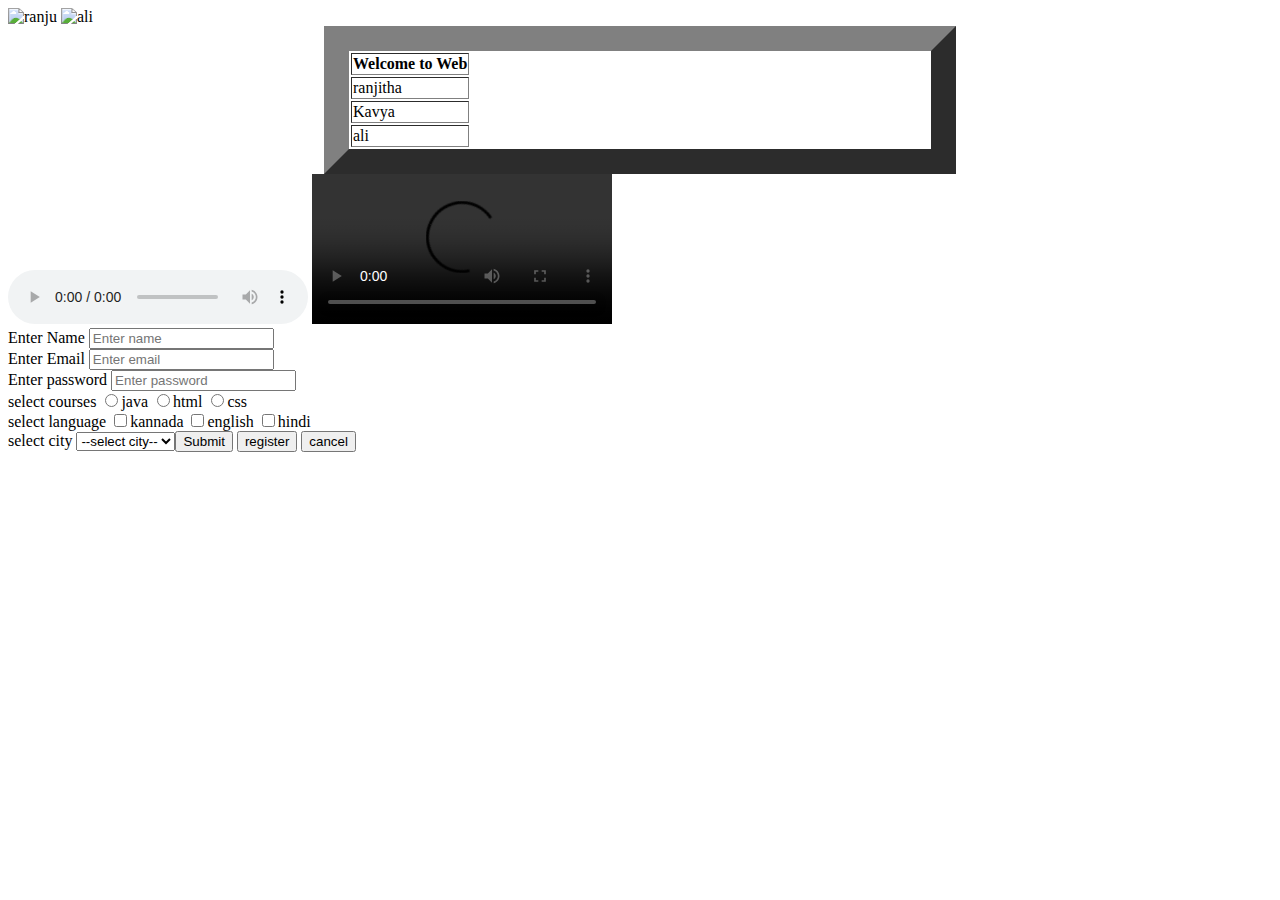
==== index.html @ 42aa0e9f "Added index .html page" ====
<!DOCTYPE html>
<html>
    <head>
        <title>

        </title>
        <style>
       img1,table {
           padding: 4;
  display: block;
  margin-left: auto;
  margin-right: auto;
  width: 50%;
}
        </style>
    </head>
    <body text-align:"center">
        <img src="../image/ranji.jpg" alt="ranju" >
        <img src="../image/ruchi.jpg" width="200" hieght="3" alt="ali">
<table border="25px">
    <th><!---Table header-->
        Welcome to Web
    </th>
    <tr><!--table row-->
        <td><!--table data-->ranjitha</td>
        </tr>
    <tr>
        <td>
            Kavya
        </td>
        
    </tr>
    <tr>
        <td>
            ali
        </td>
    </tr>
    </table>
<audio  controls>
    <source src="audio/Kutti Song.mp3" type="audio/mpeg">
</audio>
<video controls>
    <source src="video/w3.mp4" type="video/mp4">
    </video>
<form>
    <div>
   <label> Enter Name</label>
    <input type="text" placeholder="Enter name"  name="username" id=78>
    </div>

    <div> 
    <label>Enter Email</label>
    <input type="email" placeholder="Enter email" name="email">
    </div>

    <div>
    <label> Enter password</label>
    <input type="password" placeholder="Enter password"name="password" >
    </div>

    <div>
    <label>select courses</label>
    <input type="radio" name="courses">java
     <input type="radio" name="courses">html
     <input type="radio" name="courses">css
     </div>

     <div>
         <label>select language </label>
         <input type="checkbox">kannada
         <input type="checkbox">english
         <input type="checkbox">hindi
         </div>

            <div>
           <label>select city</label>
           <select>
           <option> --select city--</option>
           <option>bangalore</option>
           <option>mysore</option>
           <option>hubli</option> 
           </div>
           
     <!--address-->
     <div>
         <label> Enter Address</label>
         <textarea rows="2" cols="10"></textarea>
         </div>

         <input type="submit">
         <button type="submit">register</button>
         <button type="reset">cancel</button>
         <!--dob-->

    </form>
    <!--css cascading stylesheet--
    style to page,graphices
  front size
  color ,spacing,alignment

  selector{
      property:value;
  }
  selector-tag,id ,class,
  property-color
  value-red-->
  
    </body>
</html>
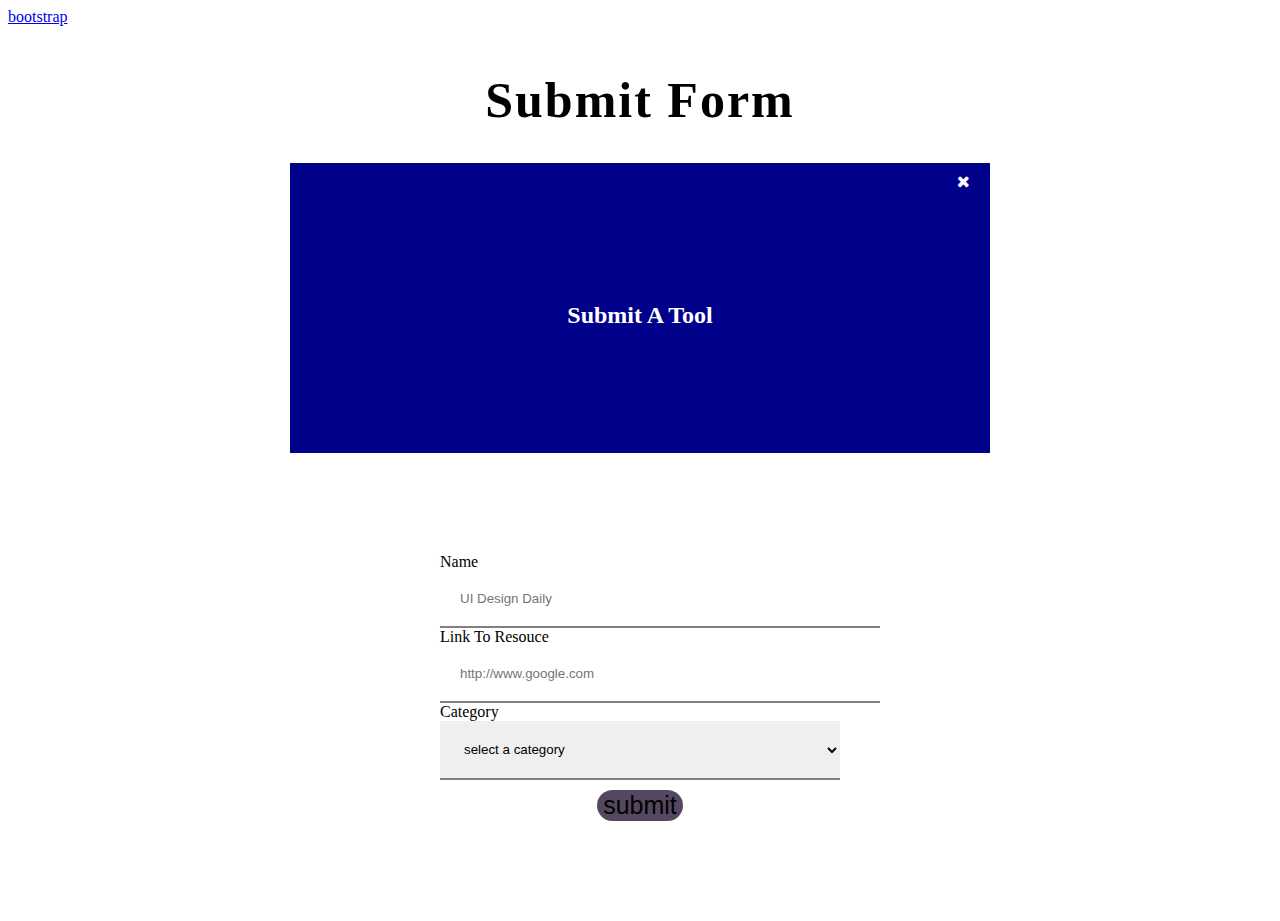
==== commit 454b67e6: "link uploaded" ====
--- a/index.html
+++ b/index.html
@@ -1,109 +1,50 @@
 <!DOCTYPE html>
-<html>
-    <head>
-        <title>
+<html lang="en">
+<head>
+    <meta charset="UTF-8">
+    <meta http-equiv="X-UA-Compatible" content="IE=edge">
+    <meta name="viewport" content="width=device-width, initial-scale=1.0">
+    <title>document</title>
+    <link rel="stylesheet" href="formStyle.css">
+    <link rel="stylesheet" href="http://cdnjs.cloudflare.com/ajax/libs/font-awesome/4.4.0/css/font-awesome.min.css">
 
-        </title>
-        <style>
-       img1,table {
-           padding: 4;
-  display: block;
-  margin-left: auto;
-  margin-right: auto;
-  width: 50%;
-}
-        </style>
-    </head>
-    <body text-align:"center">
-        <img src="../image/ranji.jpg" alt="ranju" >
-        <img src="../image/ruchi.jpg" width="200" hieght="3" alt="ali">
-<table border="25px">
-    <th><!---Table header-->
-        Welcome to Web
-    </th>
-    <tr><!--table row-->
-        <td><!--table data-->ranjitha</td>
-        </tr>
-    <tr>
-        <td>
-            Kavya
-        </td>
-        
-    </tr>
-    <tr>
-        <td>
-            ali
-        </td>
-    </tr>
-    </table>
-<audio  controls>
-    <source src="audio/Kutti Song.mp3" type="audio/mpeg">
-</audio>
-<video controls>
-    <source src="video/w3.mp4" type="video/mp4">
-    </video>
-<form>
-    <div>
-   <label> Enter Name</label>
-    <input type="text" placeholder="Enter name"  name="username" id=78>
-    </div>
-
-    <div> 
-    <label>Enter Email</label>
-    <input type="email" placeholder="Enter email" name="email">
-    </div>
-
-    <div>
-    <label> Enter password</label>
-    <input type="password" placeholder="Enter password"name="password" >
-    </div>
-
-    <div>
-    <label>select courses</label>
-    <input type="radio" name="courses">java
-     <input type="radio" name="courses">html
-     <input type="radio" name="courses">css
-     </div>
-
-     <div>
-         <label>select language </label>
-         <input type="checkbox">kannada
-         <input type="checkbox">english
-         <input type="checkbox">hindi
-         </div>
-
-            <div>
-           <label>select city</label>
-           <select>
-           <option> --select city--</option>
-           <option>bangalore</option>
-           <option>mysore</option>
-           <option>hubli</option> 
-           </div>
-           
-     <!--address-->
-     <div>
-         <label> Enter Address</label>
-         <textarea rows="2" cols="10"></textarea>
-         </div>
-
-         <input type="submit">
-         <button type="submit">register</button>
-         <button type="reset">cancel</button>
-         <!--dob-->
-
-    </form>
-    <!--css cascading stylesheet--
-    style to page,graphices
-  front size
-  color ,spacing,alignment
-
-  selector{
-      property:value;
-  }
-  selector-tag,id ,class,
-  property-color
-  value-red-->
-  
-    </body>
-</html>+</head>
+<body>
+    <a href="bootstrap.html">bootstrap</a>
+    <h1 class="head-title">submit form</h1>
+<div class ="container">
+       <header>
+           <h2 class="section-title">submit a tool</h2>
+           <span class="icon">
+               <i class="fa fa-times"></i>
+               </span>
+                   </header>
+                   <form>
+                       <div class="form-field">
+                           <label>name</label>
+                          <input type="text"
+                          placeholder="UI Design Daily"
+                          class="form-input">
+                       </div>
+                       <div class="form-field">
+                        <label>link to resouce</label>
+                       <input type="text"
+                       placeholder="http://www.google.com"
+                       class="form-input">
+                    </div>
+                       
+                        <div class="form-field">
+                            <label>category</label>
+                            <select class="form-input">
+                            <option>select a category</option>
+                            <option>first category</option>
+                            <option>second category</option>
+                            <option>third category</option>
+                            </select>
+                            </div> 
+                            <div class="form-field"></div>
+                            <button class="submit">submit</button>
+                    </form>
+            
+</body>
+</html>
--- a/formStyle.css
+++ b/formStyle.css
@@ -0,0 +1,51 @@
+.head-title{
+    text-align: center;
+    text-transform: capitalize;
+    letter-spacing: 2px;
+    font-size: 50px;
+    margin-top: 45px;
+}
+.container{
+    width:60%;
+    max-width: 700px;
+    margin: 0 auto ;
+}
+.container header{
+    height: 50px;
+    background-color: darkblue;
+    color: white;
+    text-transform:capitalize;
+    text-align: center;
+    position:relative;
+    padding: 120px;
+}
+.icon{
+position: absolute;
+top:0;
+right: 10px;
+padding: 10px;
+}
+form{
+    max-width: 400px;
+    margin:100px auto;
+}
+.form-field label{
+    text-transform: capitalize;
+}
+.form-input{
+    width: 100%;
+    display: block;
+    border: 0;
+    border-bottom: 2px solid gray;
+    padding: 20px;
+}
+.submit{
+    margin: 0 auto;
+    border: 0;
+    margin-top: 10px;
+    background-color: rgb(86, 71, 97);
+    font-size: 25px;
+    border-radius: 50px;
+    display: block;
+    
+}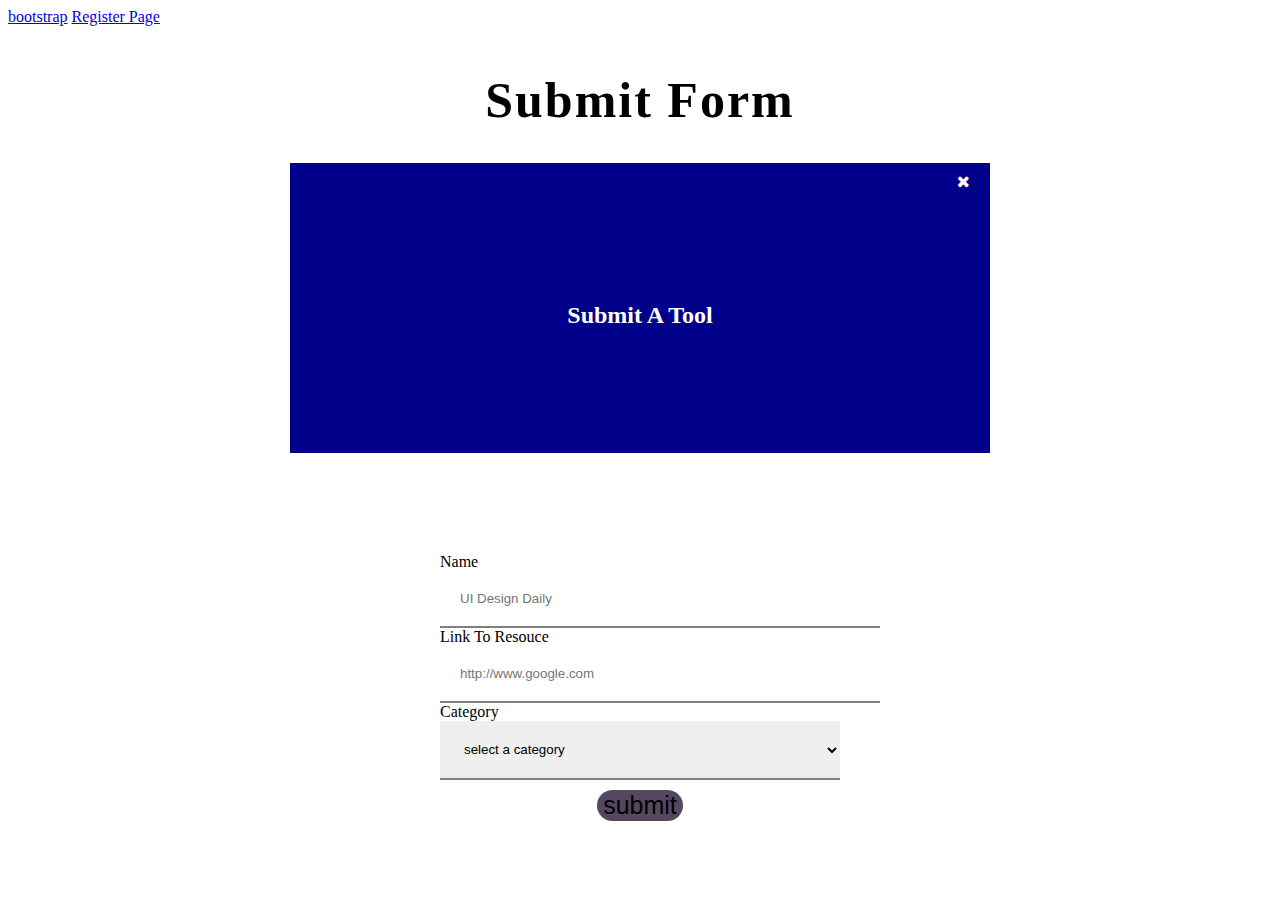
==== commit a660a9d6: "Update index.html" ====
--- a/index.html
+++ b/index.html
@@ -11,6 +11,7 @@
 </head>
 <body>
     <a href="bootstrap.html">bootstrap</a>
+    <a href="loginpage/reg1.html">Register Page </a>
     <h1 class="head-title">submit form</h1>
 <div class ="container">
        <header>
